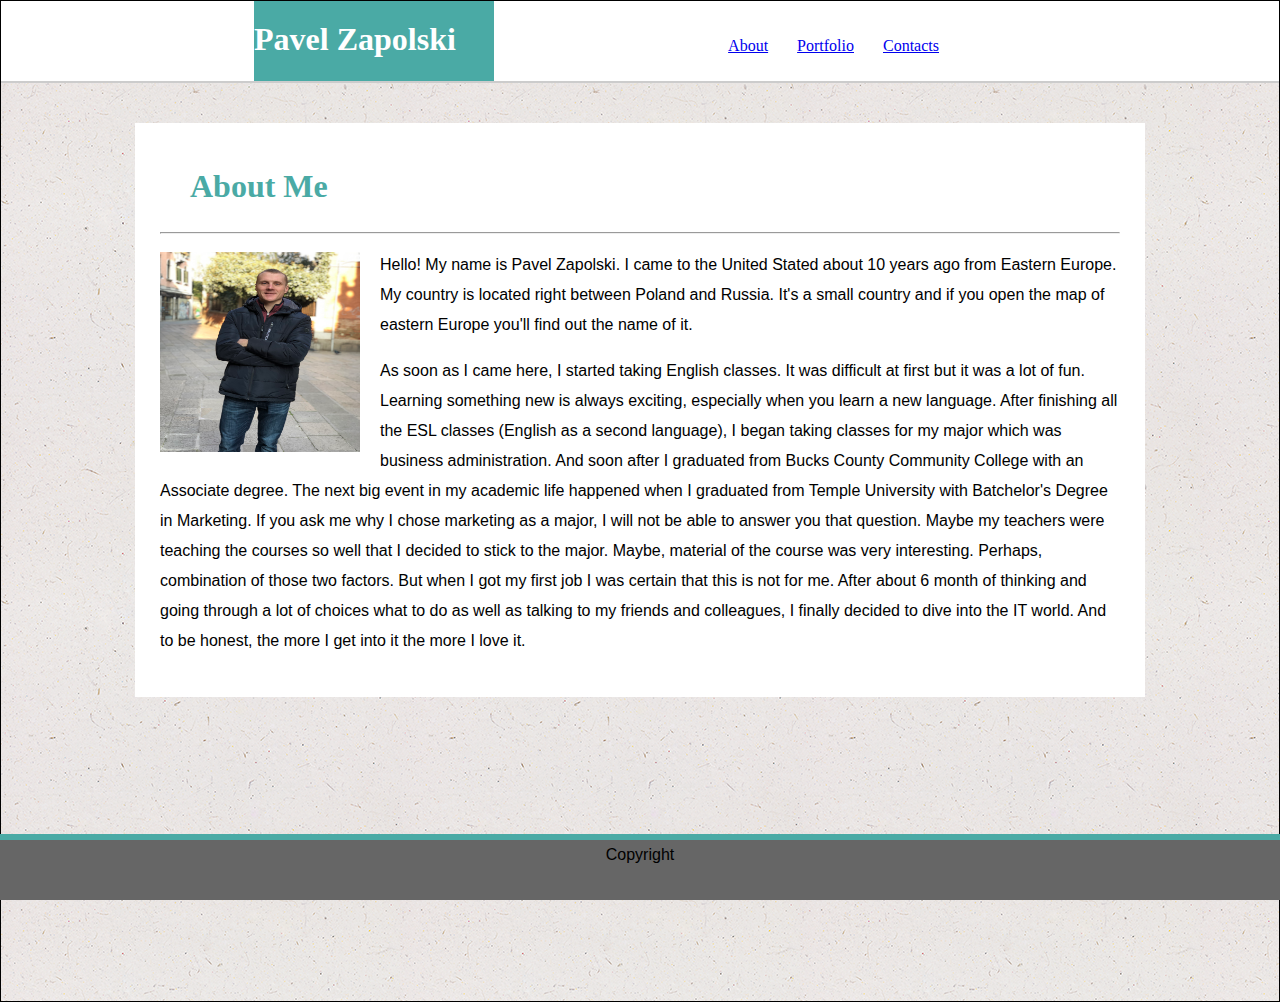
==== index.html @ 158731cd "test check in" ====
<!DOCTYPE html>
<html lang="en-us">
<head>
    <title>About me!</title>
    <link href ="assets/css/style.css" type="text/css" rel="stylesheet" />
</head>
<body>
    
    <div id="header">
        <h1 class="yourName">Pavel Zapolski</h1>

    
    
    <nav class="nav">
            <a class="about" href="index.html">About</a>
            <a class="portfolio" href="portfolio.html">Portfolio</a>
            <a href="contact.html">Contacts</a>
            </nav>
    </div>

<div id="contentArea">
 <h2 class="aboutMe">About Me</h2>
 <hr>

 <img src = "assets/images/picture of me in Italy.jpg" alt ="picture of me in Italy" width ="200px" height="200px" class="img" />

 <p>Hello! My name is Pavel Zapolski. I came to the United Stated about 10 years ago from Eastern Europe.
    My country is located right between Poland and Russia. It's a small country and if you open the map of eastern
    Europe you'll find out the name of it.</p>
 <p>As soon as I came here, I started taking English classes. It was difficult at first but it was a lot 
    of fun. Learning something new is always exciting, especially when you learn a new language. After finishing 
    all the ESL classes (English as a second language), I began taking classes for my major which was business 
    administration. And soon after I graduated from Bucks County Community College with an Associate degree. The next big 
    event in my academic life happened when I graduated from Temple University with Batchelor's Degree in Marketing.
    If you ask me why I chose marketing as a major, I will not be able to answer you that question. Maybe my teachers were teaching the
    courses so well that I decided to stick to the major. Maybe, material of the course was very interesting. Perhaps,
     combination of those two factors. But when I got my first job I was certain that this is not for me. After 
     about 6 month of thinking and going through a lot of choices what to do as well as talking to my friends and colleagues, I finally decided 
     to dive into the IT world. And to be honest, the more I get into it the more I love it.</p>

</div>
<div id="footer">
<p class="footer">Copyright</p>
</div>

    
</body>

</html>
---- assets/css/style.css ----
body {
        width:auto;
        height:1000px;
        margin:0px;
        background-image: url("../images/ep_naturalwhite.png");
        border:1px solid black;}

#header {
        mrgin:-8px auto 0px -10px;
        border-bottom: 2px solid #cccccc;
        width:100%;
        height:80px;
        background-color:white;}
        

.yourName {
        font-size:32px;
        color:white;
        padding-top:20px;
        margin-top:0px;
        margin-left:19.8%;
        width:240px;
        height:60px;
        background-color:#4aaaa5;}

.nav    {
        text-align:right;
        margin-top:-65px;
        margin-right:340px;
        }
   


#contentArea {background-color:white;
                width:960px;
                margin:40px auto 100px auto;
                padding:25px;}
        
.aboutMe {
    color:#4aaaa5;
    font-size:32px;
    margin-left:30px;
    margin-top:20px;}

.footer {
        position:fixed;
        left:0px;
        right:0px;
        bottom:-16px;
        height:60px;
        background-color:#666666;
        text-align:center;
        border-top:6px solid #4aaaa5;}

h1,h2 {
        font-family:Georgia,'Times New Roman', Times, serif;}

p {
        font-family: Arial, Helvetica, sans-serif;
        line-height: 30px;}

.img {
        float:left;
        padding:10px 20px 10px 0px;
}

.about {
        padding-right:25px;}

.portfolio {
        padding-right:25px;
}
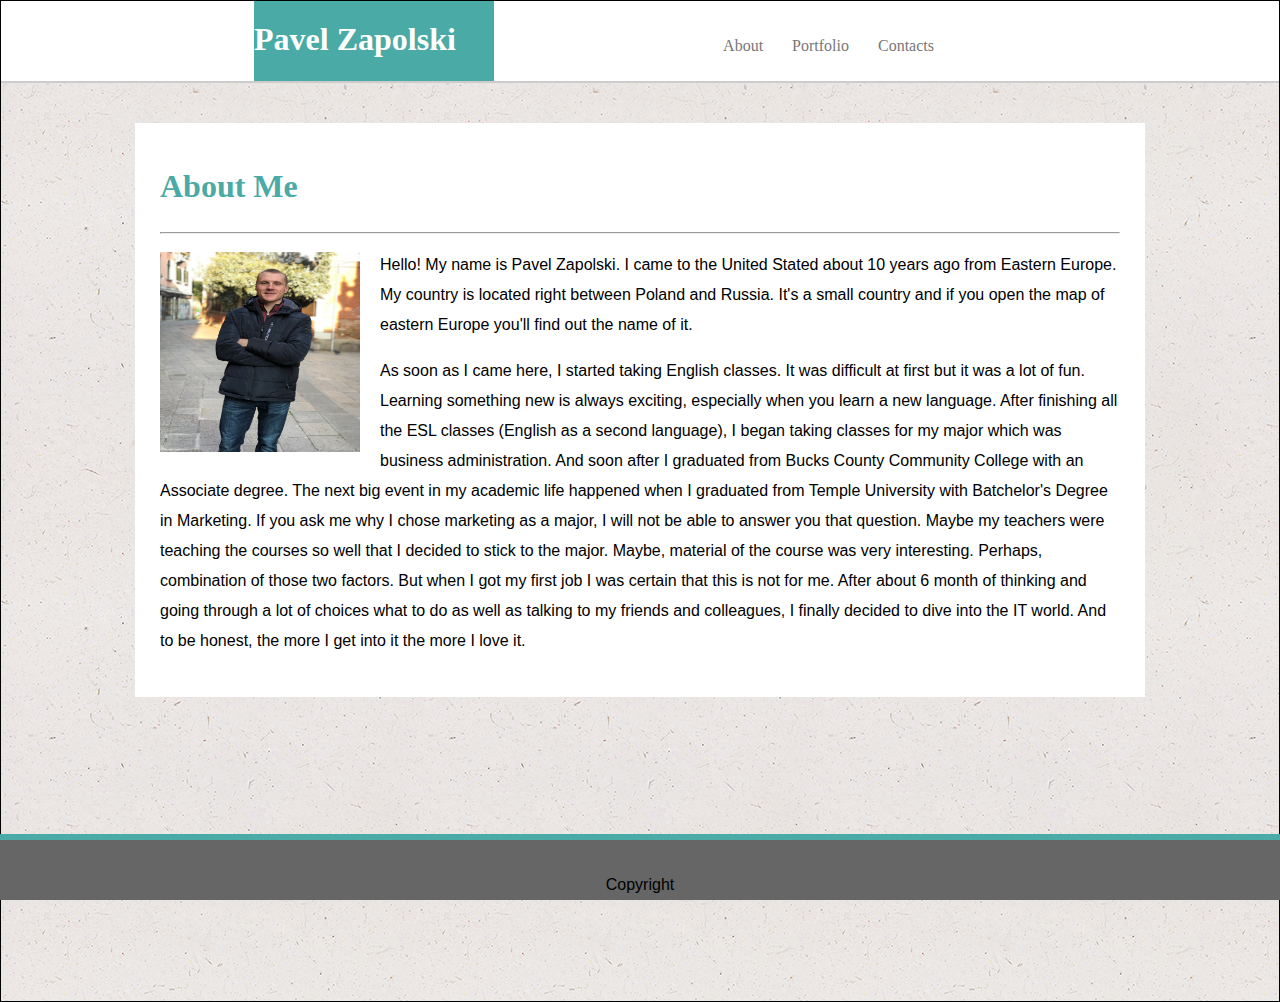
==== commit 7dbc9835: "initial check in" ====
--- a/index.html
+++ b/index.html
@@ -14,7 +14,7 @@
     <nav class="nav">
             <a class="about" href="index.html">About</a>
             <a class="portfolio" href="portfolio.html">Portfolio</a>
-            <a href="contact.html">Contacts</a>
+            <a class="contact" href="contact.html">Contacts</a>
             </nav>
     </div>
 
--- a/assets/css/style.css
+++ b/assets/css/style.css
@@ -1,4 +1,5 @@
 body {
+        
         width:auto;
         height:1000px;
         margin:0px;
@@ -26,7 +27,7 @@
 .nav    {
         text-align:right;
         margin-top:-65px;
-        margin-right:340px;
+        margin-right:320px;
         }
    
 
@@ -39,7 +40,7 @@
 .aboutMe {
     color:#4aaaa5;
     font-size:32px;
-    margin-left:30px;
+    margin-left:0px;
     margin-top:20px;}
 
 .footer {
@@ -50,6 +51,7 @@
         height:60px;
         background-color:#666666;
         text-align:center;
+        line-height: 90px;
         border-top:6px solid #4aaaa5;}
 
 h1,h2 {
@@ -64,14 +66,17 @@
         padding:10px 20px 10px 0px;
 }
 
-.about {
+.about, .portfolio, .contact {
+        text-decoration: none;
+        color:#777777;
         padding-right:25px;}
-
-.portfolio {
-        padding-right:25px;
-}
 
 
 
 
 
+
+
+
+
+
